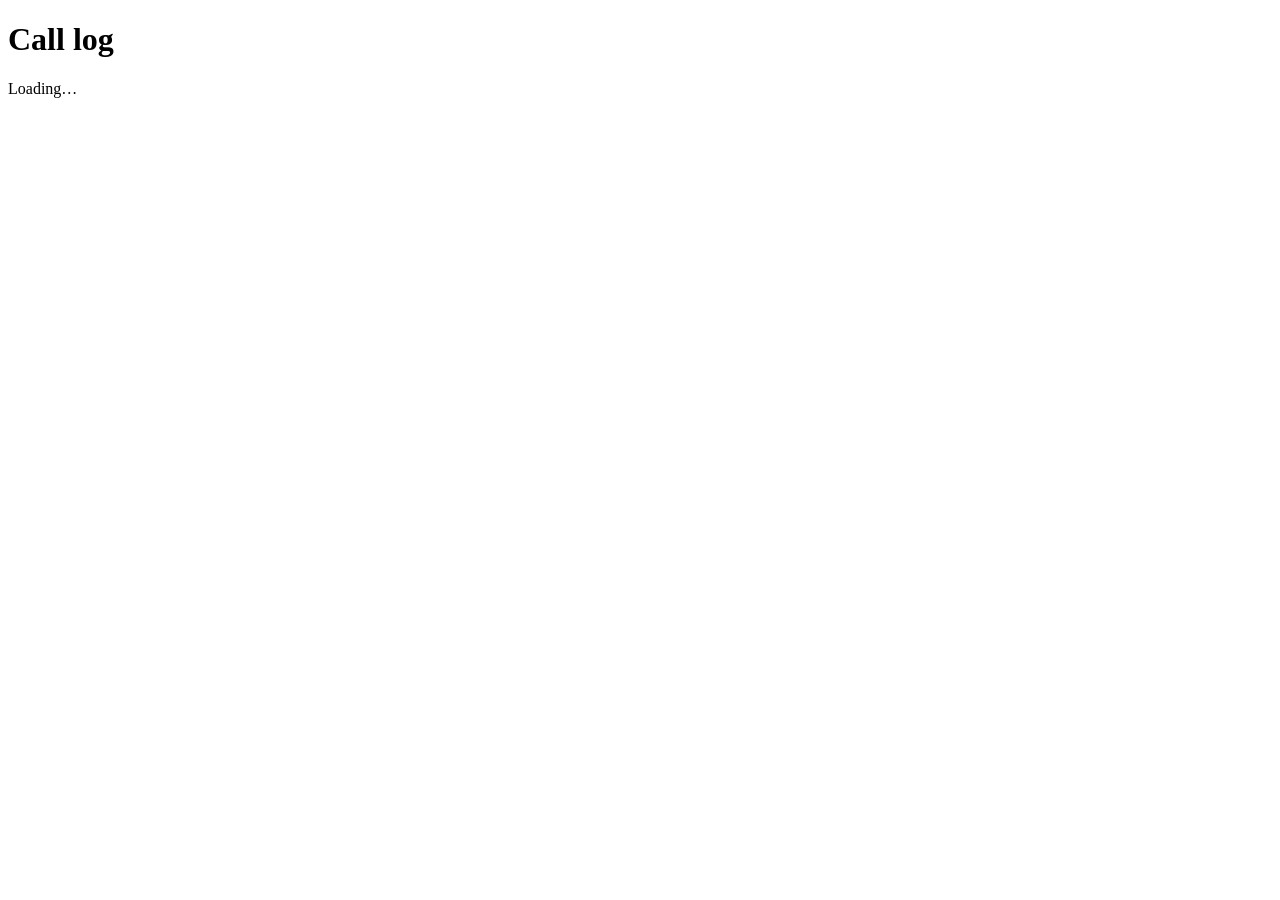
==== ui/logs.html @ 6cd1db28 "feat(calls): record an overview of every call, and show it after hang-up Each call now leaves a JSON" ====
<!doctype html>
<html lang="en">
<head>
  <meta charset="utf-8" />
  <meta name="viewport" content="width=device-width, initial-scale=1" />
  <title>Call log — Voice Agent</title>
  <link rel="stylesheet" href="/styles.css" />
</head>
<body>
  <header class="topbar">
    <h1>Call log</h1>
    <span class="topbar-sub" id="call-id"></span>
  </header>

  <main class="log-page">
    <p class="log-status" id="log-status">Loading…</p>

    <section class="log-body" id="log-body" hidden>
      <div class="card">
        <h3>Overview</h3>
        <dl class="log-grid" id="overview"></dl>
      </div>

      <div class="card">
        <h3>Usage</h3>
        <dl class="log-grid" id="usage"></dl>
        <p class="hint">
          Tokens, characters and audio seconds are what the providers invoice for.
        </p>
      </div>

      <div class="card" id="tools-card" hidden>
        <h3>Tools</h3>
        <div class="tablewrap">
          <table id="tools-table">
            <thead><tr><th>Tool</th><th>Calls</th><th>Errors</th></tr></thead>
            <tbody></tbody>
          </table>
        </div>
      </div>

      <div class="card">
        <h3>Config used</h3>
        <p class="hint">
          A snapshot taken when the call started. The saved config may have been
          edited since; this is what actually ran.
        </p>
        <pre id="config-json"></pre>
      </div>
    </section>
  </main>

  <script src="/logs.js"></script>
</body>
</html>
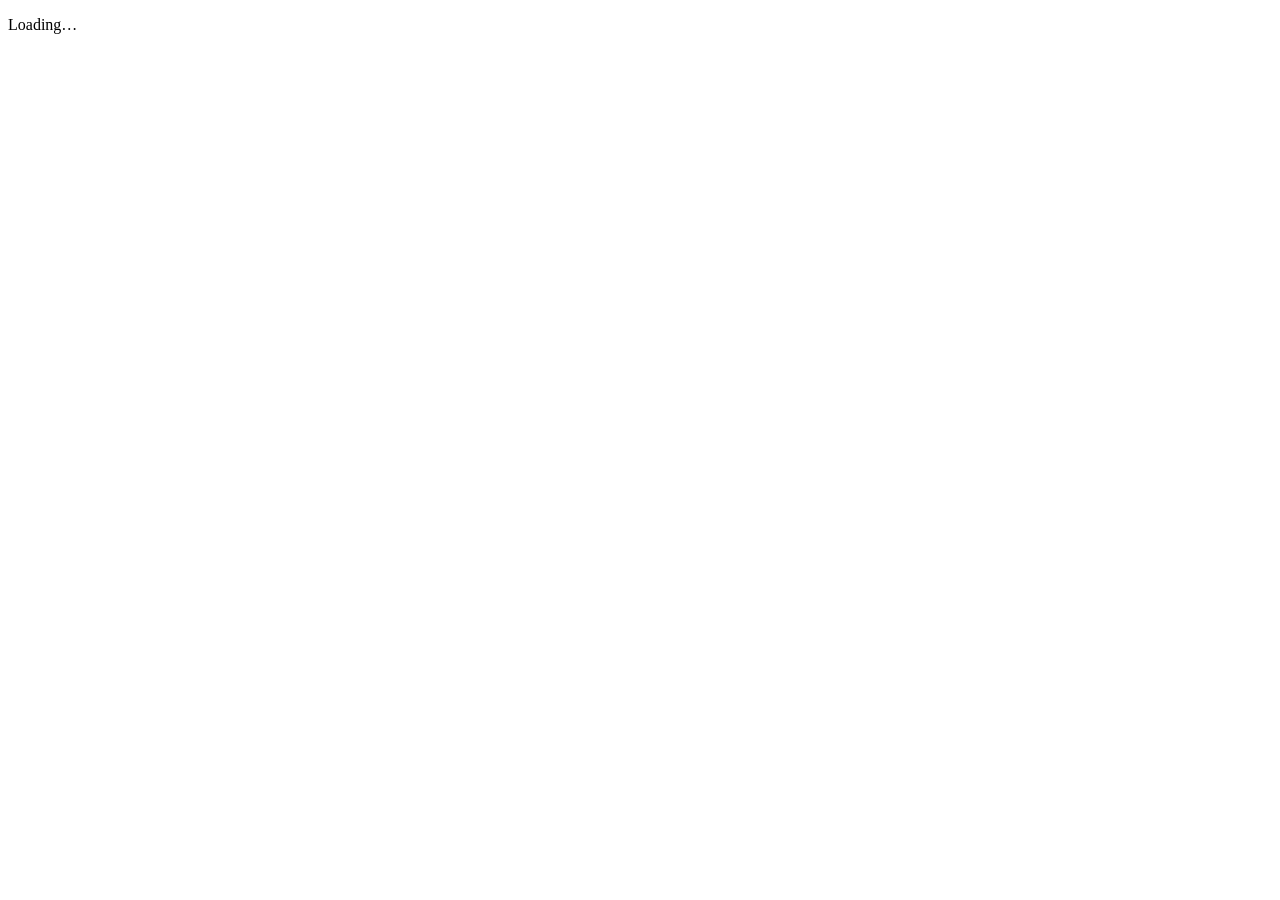
==== commit fd52cb7d: "fix(ui): make hidden hide, and present the call log as a log The "Generating logs..." spinner never " ====
--- a/ui/logs.html
+++ b/ui/logs.html
@@ -6,48 +6,45 @@
   <title>Call log — Voice Agent</title>
   <link rel="stylesheet" href="/styles.css" />
 </head>
-<body>
-  <header class="topbar">
-    <h1>Call log</h1>
-    <span class="topbar-sub" id="call-id"></span>
-  </header>
-
+<body class="log-body-page">
   <main class="log-page">
     <p class="log-status" id="log-status">Loading…</p>
 
-    <section class="log-body" id="log-body" hidden>
-      <div class="card">
-        <h3>Overview</h3>
-        <dl class="log-grid" id="overview"></dl>
-      </div>
+    <div id="log-body" hidden>
+      <header class="log-head">
+        <h1 id="log-title">call</h1>
+        <p class="log-sub" id="log-sub"></p>
+      </header>
 
-      <div class="card">
-        <h3>Usage</h3>
-        <dl class="log-grid" id="usage"></dl>
-        <p class="hint">
+      <p class="tools-warning" id="tools-warning" hidden></p>
+
+      <section class="log-section">
+        <h2>call</h2>
+        <div class="log-rows" id="rows-call"></div>
+      </section>
+
+      <section class="log-section">
+        <h2>usage</h2>
+        <div class="log-rows" id="rows-usage"></div>
+        <p class="log-note">
           Tokens, characters and audio seconds are what the providers invoice for.
         </p>
-      </div>
+      </section>
 
-      <div class="card" id="tools-card" hidden>
-        <h3>Tools</h3>
-        <div class="tablewrap">
-          <table id="tools-table">
-            <thead><tr><th>Tool</th><th>Calls</th><th>Errors</th></tr></thead>
-            <tbody></tbody>
-          </table>
-        </div>
-      </div>
+      <section class="log-section" id="section-tools" hidden>
+        <h2>tools</h2>
+        <div class="log-rows" id="rows-tools"></div>
+      </section>
 
-      <div class="card">
-        <h3>Config used</h3>
-        <p class="hint">
-          A snapshot taken when the call started. The saved config may have been
-          edited since; this is what actually ran.
+      <section class="log-section">
+        <h2>config snapshot</h2>
+        <p class="log-note">
+          Taken when the call started. The saved config may have been edited since;
+          this is what actually ran.
         </p>
-        <pre id="config-json"></pre>
-      </div>
-    </section>
+        <pre class="log-json" id="config-json"></pre>
+      </section>
+    </div>
   </main>
 
   <script src="/logs.js"></script>
